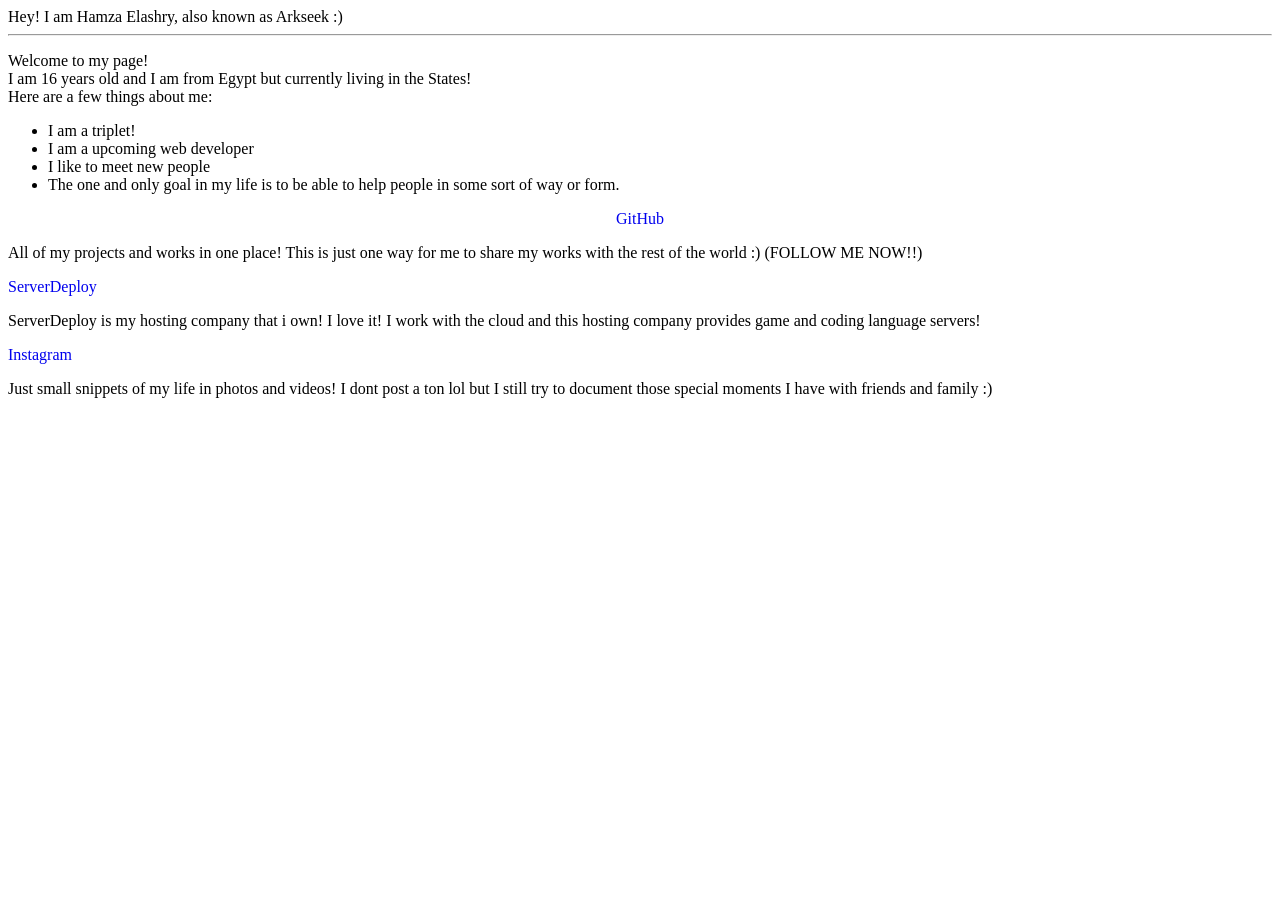
==== index.html @ cbfb65f9 "Create index.html" ====
<!doctype html>
<html lang="en">

<head>
    <meta charset="utf-8">
    <meta name="viewport" content="width=device-width, initial-scale=1">
    <title>Hamza Elashry</title>
    <link href='https://fonts.googleapis.com/css?family=Anaheim' rel='stylesheet'>
    <link rel="stylesheet" href="./styles.css">
    
</head>

<body>
    <section>
        <header class="headerText">Hey! I am Hamza Elashry, also known as Arkseek :)</header>
    </section>
    <hr class="whiteLine">

    <section>
        <p class="pText">Welcome to my page! <br> I am 16 years old and I am from Egypt but currently living in the States! <br> Here are a few things about me:</p>
    </section>

    <ul class="list">
        <li>I am a triplet!</li>
        <li>I am a upcoming web developer</li>
        <li>I like to meet new people</li>
        <li>The one and only goal in my life is to be able to help people in some sort of way or form.</li>
    </ul>

    <div class="flex-container">
        <div>
            <header class="headerBox"><a href="https://github.com/arkseek" style="text-decoration: none;""><center>GitHub</center></a></header>
            <p class="boxText">All of my projects and works in one place! This is just one way for me to share my works with the rest of the world :) (FOLLOW ME NOW!!)</p>
        </div>
        <div>
            <header class="headerBox"><a href="https://serverdeploy.pro" style="text-decoration: none;"">ServerDeploy</a></header>
            <p class="boxText">ServerDeploy is my hosting company that i own! I love it! I work with the cloud and this hosting company provides game and coding language servers!</p>
        </div> 
        <div>
            <header class="headerBox"><a href="https://instagram.com/hamzaelashry_stuff" style="text-decoration: none;"">Instagram</a></header>
            <p class="boxText">Just small snippets of my life in photos and videos! I dont post a ton lol but I still try to document those special moments I have with friends and family :)</p>
        </div> 
    </div>

</body>

</html>
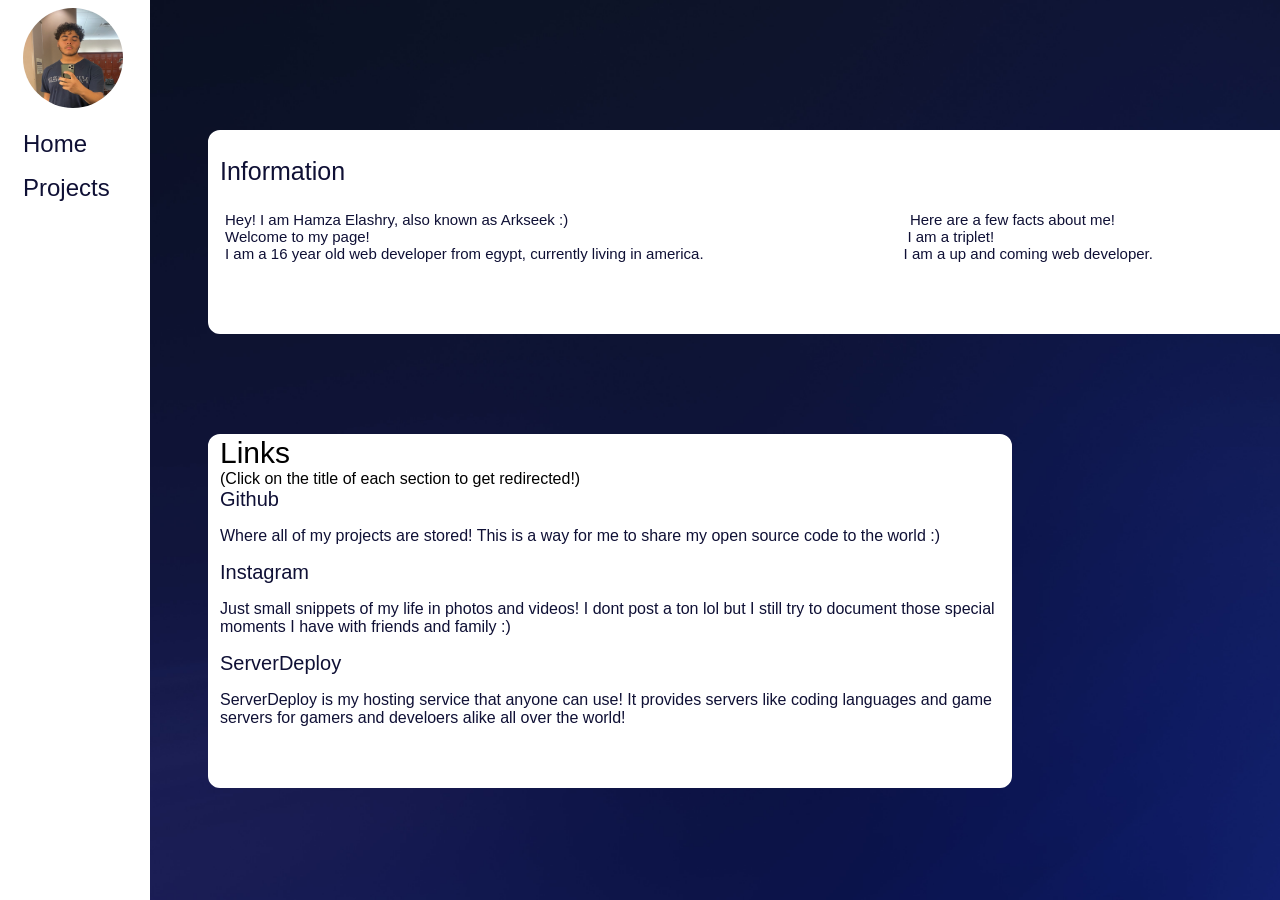
==== commit fd4d58ef: "Add files via upload" ====
--- a/index.html
+++ b/index.html
@@ -1,47 +1,101 @@
-<!doctype html>
-<html lang="en">
-
-<head>
-    <meta charset="utf-8">
-    <meta name="viewport" content="width=device-width, initial-scale=1">
-    <title>Hamza Elashry</title>
-    <link href='https://fonts.googleapis.com/css?family=Anaheim' rel='stylesheet'>
-    <link rel="stylesheet" href="./styles.css">
-    
-</head>
-
-<body>
-    <section>
-        <header class="headerText">Hey! I am Hamza Elashry, also known as Arkseek :)</header>
-    </section>
-    <hr class="whiteLine">
-
-    <section>
-        <p class="pText">Welcome to my page! <br> I am 16 years old and I am from Egypt but currently living in the States! <br> Here are a few things about me:</p>
-    </section>
-
-    <ul class="list">
-        <li>I am a triplet!</li>
-        <li>I am a upcoming web developer</li>
-        <li>I like to meet new people</li>
-        <li>The one and only goal in my life is to be able to help people in some sort of way or form.</li>
-    </ul>
-
-    <div class="flex-container">
-        <div>
-            <header class="headerBox"><a href="https://github.com/arkseek" style="text-decoration: none;""><center>GitHub</center></a></header>
-            <p class="boxText">All of my projects and works in one place! This is just one way for me to share my works with the rest of the world :) (FOLLOW ME NOW!!)</p>
-        </div>
-        <div>
-            <header class="headerBox"><a href="https://serverdeploy.pro" style="text-decoration: none;"">ServerDeploy</a></header>
-            <p class="boxText">ServerDeploy is my hosting company that i own! I love it! I work with the cloud and this hosting company provides game and coding language servers!</p>
-        </div> 
-        <div>
-            <header class="headerBox"><a href="https://instagram.com/hamzaelashry_stuff" style="text-decoration: none;"">Instagram</a></header>
-            <p class="boxText">Just small snippets of my life in photos and videos! I dont post a ton lol but I still try to document those special moments I have with friends and family :)</p>
-        </div> 
-    </div>
-
-</body>
-
-</html>
+<!DOCTYPE html>
+<html lang="en">
+  <head>
+    <meta charset="utf-8" />
+    <meta name="viewport" content="width=device-width, initial-scale=1" />
+    <title>Hamza Elashry</title>
+    <link
+      href="https://fonts.googleapis.com/css?family=Anaheim"
+      rel="stylesheet"
+    />
+    <link rel="stylesheet" href="./styles.css" />
+  </head>
+
+  <body>
+    <div class="sidebar">
+      <div>
+        <img
+          src="./imgs/pfp.JPG"
+          alt="Profile Picture"
+          ;
+          style="
+            border-radius: 50%;
+            width: 100px;
+            height: 100px;
+            margin-left: 15px;
+          "
+        />
+      </div>
+      <div>
+        <a href="/" style="text-decoration: none; color: #0f1035">Home</a>
+      </div>
+      <div>
+        <a href="/projects" style="text-decoration: none; color: #0f1035"
+          >Projects</a
+        >
+      </div>
+    </div>
+
+    <div class="infoBox">
+      <p class="infoHeader">Information</p>
+      <p class="infoText">
+        Hey! I am Hamza Elashry, also known as Arkseek :) ‎ ‎ ‎ ‎ ‎ ‎ ‎ ‎ ‎ ‎ ‎
+        ‎ ‎ ‎ ‎ ‎ ‎ ‎ ‎ ‎ ‎ ‎ ‎ ‎ ‎ ‎ ‎ ‎ ‎ ‎ ‎ ‎ ‎ ‎ ‎ ‎ ‎ ‎ ‎ ‎ ‎ ‎ ‎ ‎ ‎ ‎ ‎
+        ‎ ‎ ‎ ‎ ‎ ‎ ‎ ‎ ‎ ‎ ‎ ‎ ‎ ‎ ‎ ‎ ‎ ‎ ‎ ‎ ‎ ‎ ‎ ‎ ‎ ‎ ‎ ‎ ‎ ‎ ‎ ‎ ‎ ‎
+        ‎Here are a few facts about me!<br />
+        Welcome to my page! ‎ ‎ ‎ ‎ ‎ ‎ ‎ ‎ ‎ ‎ ‎ ‎ ‎ ‎ ‎ ‎ ‎ ‎ ‎ ‎ ‎ ‎ ‎ ‎ ‎ ‎
+        ‎ ‎ ‎ ‎ ‎ ‎ ‎ ‎ ‎ ‎ ‎ ‎ ‎ ‎ ‎ ‎ ‎ ‎ ‎ ‎ ‎ ‎ ‎ ‎ ‎ ‎ ‎ ‎ ‎ ‎ ‎ ‎ ‎ ‎ ‎ ‎
+        ‎ ‎ ‎ ‎ ‎ ‎ ‎ ‎ ‎ ‎ ‎ ‎ ‎ ‎ ‎ ‎ ‎ ‎ ‎ ‎‎ ‎ ‎ ‎ ‎ ‎ ‎ ‎ ‎ ‎ ‎ ‎ ‎ ‎ ‎ ‎ ‎
+        ‎ ‎ ‎ ‎ ‎ ‎ ‎ ‎ ‎ ‎ ‎ ‎ ‎ ‎ ‎ ‎ ‎ ‎ ‎ ‎ ‎ ‎ ‎ ‎‎ ‎ ‎ ‎ ‎ ‎ ‎ I am a
+        triplet! <br />
+        I am a 16 year old web developer from egypt, currently living in
+        america. ‎ ‎ ‎ ‎ ‎ ‎ ‎ ‎ ‎ ‎ ‎ ‎ ‎ ‎ ‎ ‎ ‎ ‎ ‎ ‎ ‎ ‎ ‎ ‎ ‎ ‎ ‎ ‎ ‎ ‎ ‎ ‎
+        ‎ ‎ ‎ ‎ ‎ ‎ ‎ ‎ ‎ ‎ ‎ ‎ ‎ ‎ ‎ I am a up and coming web developer.
+      </p>
+    </div>
+
+    <div class="linkBox">
+      <div
+        style="
+          font-family: 'Segoe UI', Tahoma, Geneva, Verdana, sans-serif;
+          font-size: 30px;
+          margin-left: 10px;
+        "
+      >
+        Links
+      </div>
+      <div
+        style="
+          font-family: 'Lucida Sans', 'Lucida Sans Regular', 'Lucida Grande',
+            'Lucida Sans Unicode', Geneva, Verdana, sans-serif;
+          margin-left: 10px;
+        "
+      >
+        (Click on the title of each section to get redirected!)
+      </div>
+      <div class="linkBoxText">
+        <a href="https://github.com/arkseek" target="_blank">Github</a>
+        <p>
+          Where all of my projects are stored! This is a way for me to share my
+          open source code to the world :)
+        </p>
+      </div>
+      <div class="linkBoxText">
+        <a href="https://instagram.com/hamzaelashry_stuff" target="_blank">Instagram</a>
+        <p>
+          Just small snippets of my life in photos and videos! I dont post a ton
+          lol but I still try to document those special moments I have with
+          friends and family :)
+        </p>
+      </div>
+      <div class="linkBoxText">
+        <a href="https://serverdeploy.pro" target="_blank">ServerDeploy</a>
+        <p>
+          ServerDeploy is my hosting service that anyone can use! It provides
+          servers like coding languages and game servers for gamers and
+          develoers alike all over the world!
+        </p>
+      </div>
+    </div>
+  </body>
+</html>
--- a/styles.css
+++ b/styles.css
@@ -0,0 +1,114 @@
+body {
+  background-image: url("./imgs/background.jpg");
+  background-repeat: no-repeat;
+  background-attachment: fixed;
+  background-size: cover;
+}
+
+.whiteLine {
+  color: #fff;
+  height: 13x;
+}
+
+.sidebar {
+  height: 100%;
+  width: 150px;
+  position: absolute;
+  left: 0;
+  top: 0;
+  background-color: #fff;
+}
+
+.sidebar div {
+  padding: 8px;
+  font-size: 24px;
+  display: block;
+}
+
+.sidebar a {
+  font-family: "Segoe UI", Tahoma, Geneva, Verdana, sans-serif;
+  margin-left: 15px;
+}
+
+.infoBox {
+  width: 1200px;
+  border: 2px solid #fff;
+  height: 200px;
+  margin-top: 130px;
+  margin-left: 200px;
+  border-radius: 12px;
+  background-color: #fff;
+  color: #0F1035;
+}
+
+.infoHeader {
+  color: #0F1035;
+  font-family: 'Segoe UI', Tahoma, Geneva, Verdana, sans-serif;
+  font-size:25px;
+  margin-left: 10px;
+}
+
+.infoText {
+  color: #0F1035;
+  font-family: 'Segoe UI', Tahoma, Geneva, Verdana, sans-serif;
+  font-size:15px;
+  margin-left: 15px;
+  margin-bottom: 20px;
+  
+}
+
+.linkBox {
+  width: 800px;
+  height: 350px;
+  border: 2px solid #fff;
+  margin-top: 100px;
+  margin-left: 200px;
+  border-radius: 12px;
+  background-color: #fff;
+  
+}
+
+.linkBoxText {
+  color: #0F1035;
+  font-family: 'Segoe UI', Tahoma, Geneva, Verdana, sans-serif;
+  text-decoration: none;
+  margin-left: 10px;
+}
+
+.linkBoxText a {
+  color: #0F1035;
+  font-family: 'Segoe UI', Tahoma, Geneva, Verdana, sans-serif;
+  text-decoration: none;
+  padding-right: 10px;
+  font-size: 20px;
+}
+
+/*
+  the following css is made for the 
+  projects.html page.
+*/
+
+.grid-container {
+  display: grid;
+  grid-template-columns: auto auto auto;
+  padding: 10px;
+  margin-left: 250px;
+  margin-top: auto;
+}
+
+.grid-item {
+  background-color: #fff;
+  border: 1px solid #0F1035;
+  font-size: 30px;
+  text-align: center;
+  width: 300px;
+  margin: 10px;
+  padding: 20px;
+  border-radius: 12px;
+}
+
+.grid-item a {
+  text-decoration: none;
+  color: #0F1035;
+  font-family: 'Segoe UI', Tahoma, Geneva, Verdana, sans-serif;
+}
